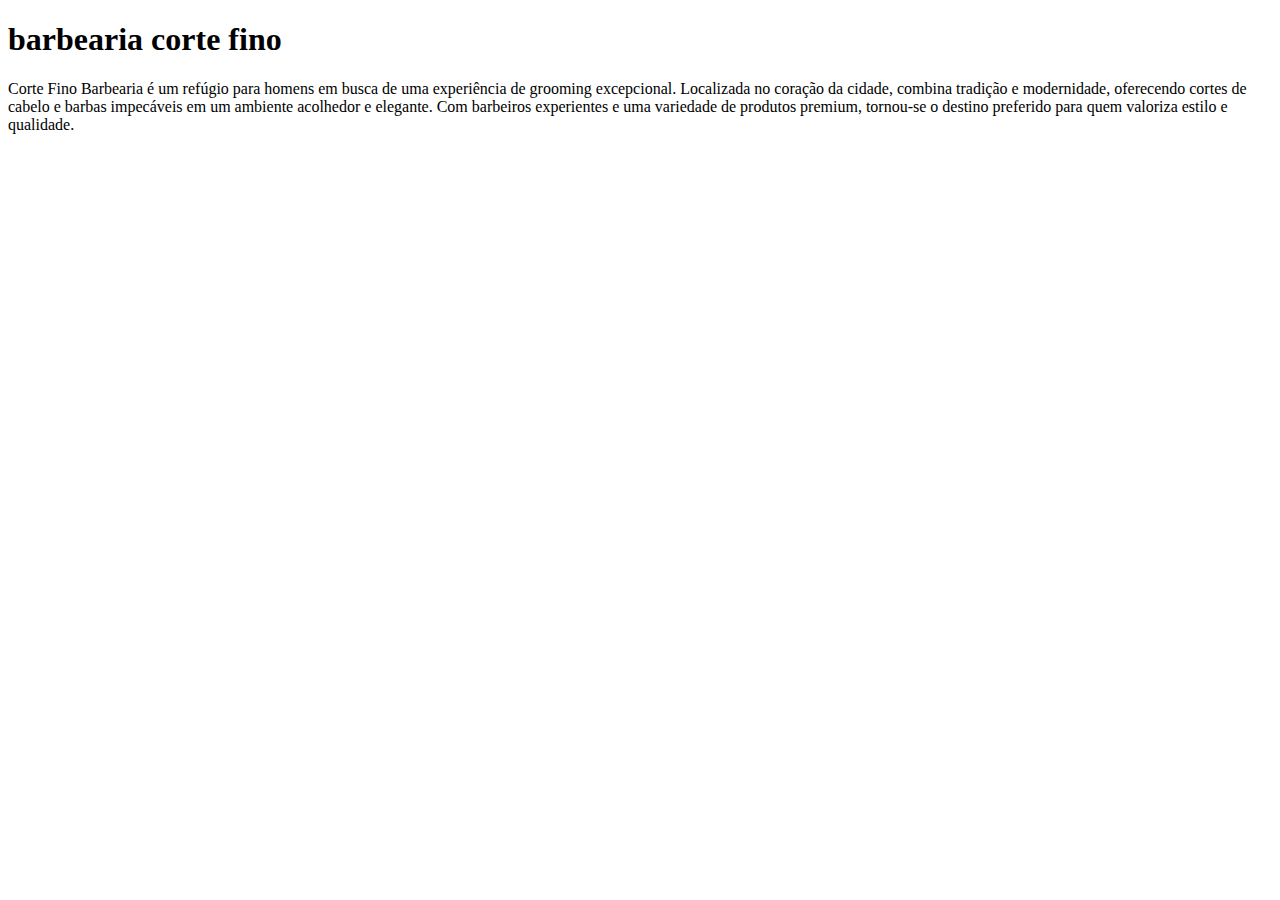
==== index.html @ 528b5c17 "Initial commit" ====
<!DOCTYPE html>
<html>

<head>
  <meta charset="utf-8">
  <meta name="viewport" content="width=device-width">
  <title>replit</title>
  <link href="style.css" rel="stylesheet" type="text/css" />
</head>

<body>
 
  <h1> barbearia corte fino </h1>

  <p1>Corte Fino Barbearia é um refúgio para homens em busca de uma experiência de grooming excepcional. Localizada no coração da cidade, combina tradição e modernidade, oferecendo cortes de cabelo e barbas impecáveis em um ambiente acolhedor e elegante. Com barbeiros experientes e uma variedade de produtos premium, tornou-se o destino preferido para quem valoriza estilo e qualidade.</p1>
  <script src="script.js"></script>
</body>

</html>
---- style.css ----
html {
  height: 100%;
  width: 100%;
}
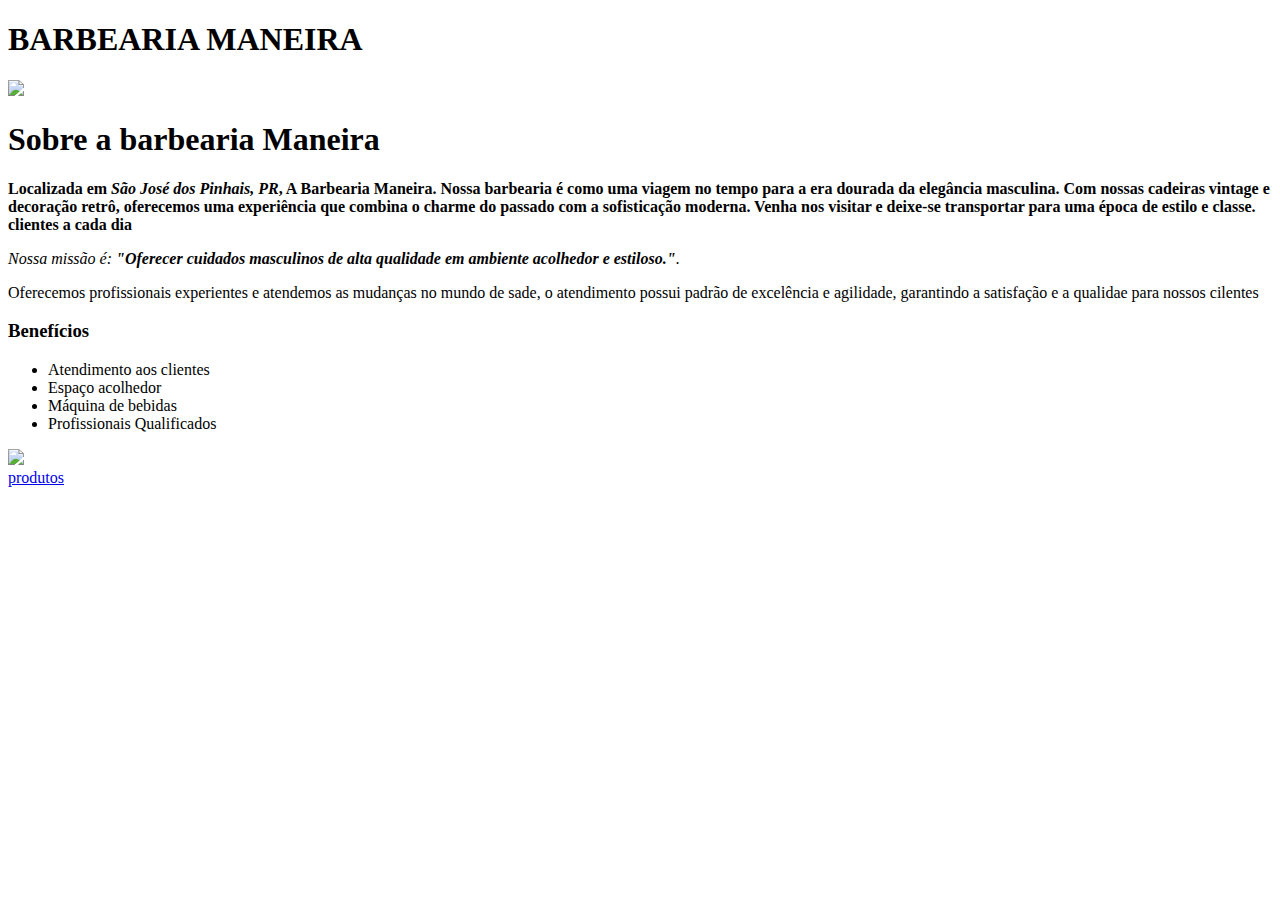
==== commit b339f716: "16/05" ====
--- a/index.html
+++ b/index.html
@@ -4,16 +4,51 @@
 <head>
   <meta charset="utf-8">
   <meta name="viewport" content="width=device-width">
-  <title>replit</title>
+  <title>Barbearia Alura</title>
+  <link href="reset.css" rel="stylesheet">
   <link href="style.css" rel="stylesheet" type="text/css" />
 </head>
 
 <body>
- 
-  <h1> barbearia corte fino </h1>
 
-  <p1>Corte Fino Barbearia é um refúgio para homens em busca de uma experiência de grooming excepcional. Localizada no coração da cidade, combina tradição e modernidade, oferecendo cortes de cabelo e barbas impecáveis em um ambiente acolhedor e elegante. Com barbeiros experientes e uma variedade de produtos premium, tornou-se o destino preferido para quem valoriza estilo e qualidade.</p1>
-  <script src="script.js"></script>
+  <header>
+    <h1 class="titulo-principal"> BARBEARIA MANEIRA</h1>
+  </header>
+
+  <div class="principal">
+
+    <img src="banner.jpg">
+
+    <h1 class="texto-centralizado">Sobre a barbearia Maneira</h1>
+
+    <p><b>Localizada em <em>São José dos Pinhais, PR</em>, A <strong>Barbearia Maneira.</strong>
+      
+Nossa barbearia é como uma viagem no tempo para a era dourada da elegância masculina. Com nossas cadeiras vintage e decoração retrô, oferecemos uma experiência que combina o charme do passado com a sofisticação moderna. Venha nos visitar e deixe-se transportar para uma época de estilo e classe.
+        clientes a cada dia</b> </p>
+
+    <p id="missão"><em>Nossa missão é: <strong>"Oferecer cuidados masculinos de alta qualidade em ambiente acolhedor e estiloso."</em></strong>.</p>
+
+    <p>Oferecemos profissionais experientes e atendemos as mudanças no mundo de sade, o atendimento possui padrão de
+      excelência e agilidade, garantindo a satisfação e a qualidae para nossos cilentes</p>
+  </div>
+
+  <div class="beneficios">
+    <h3 class="texto-centralizado">Benefícios</h3>
+    <ul>
+
+      <li class="item">Atendimento aos clientes</li>
+      <li class="item">Espaço acolhedor</li>
+      <li class="item">Máquina de bebidas</li>
+      <li class="item">Profissionais Qualificados</li>
+    </ul>
+    <img class="imagem-beneficios" src="beneficios.jpg">
+    
+
+  </div>
+
+  <a href="produtos.html">produtos</a>
+
+
 </body>
 
 </html>